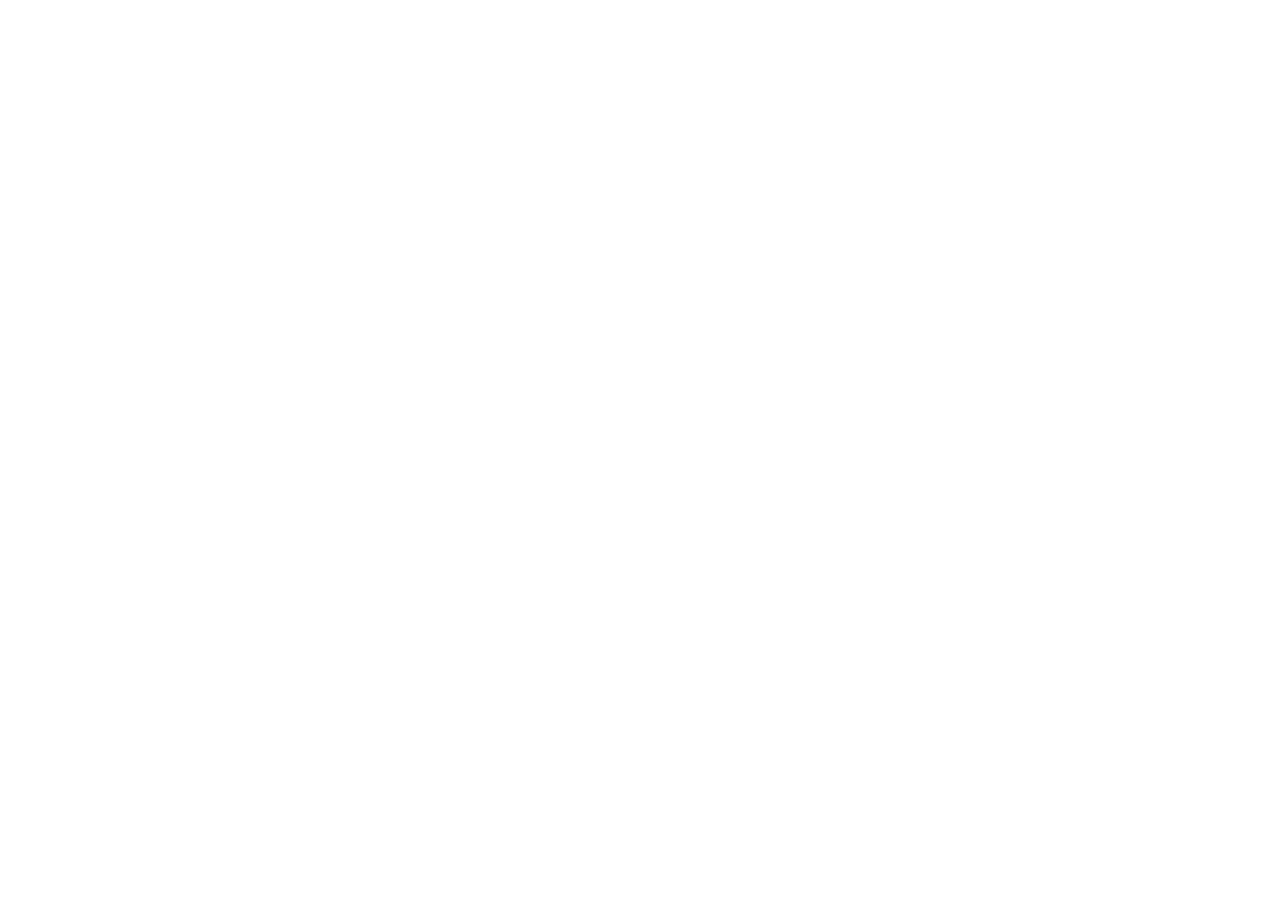
==== cadastro.html @ 548b31cb "Add files via upload" ====
<!DOCTYPE html>
<html lang="en">
<head>
    <meta charset="UTF-8">
    <meta name="viewport" content="width=device-width, initial-scale=1.0">
    <title>Document</title>
</head>
<body>
    
</body>
</html>
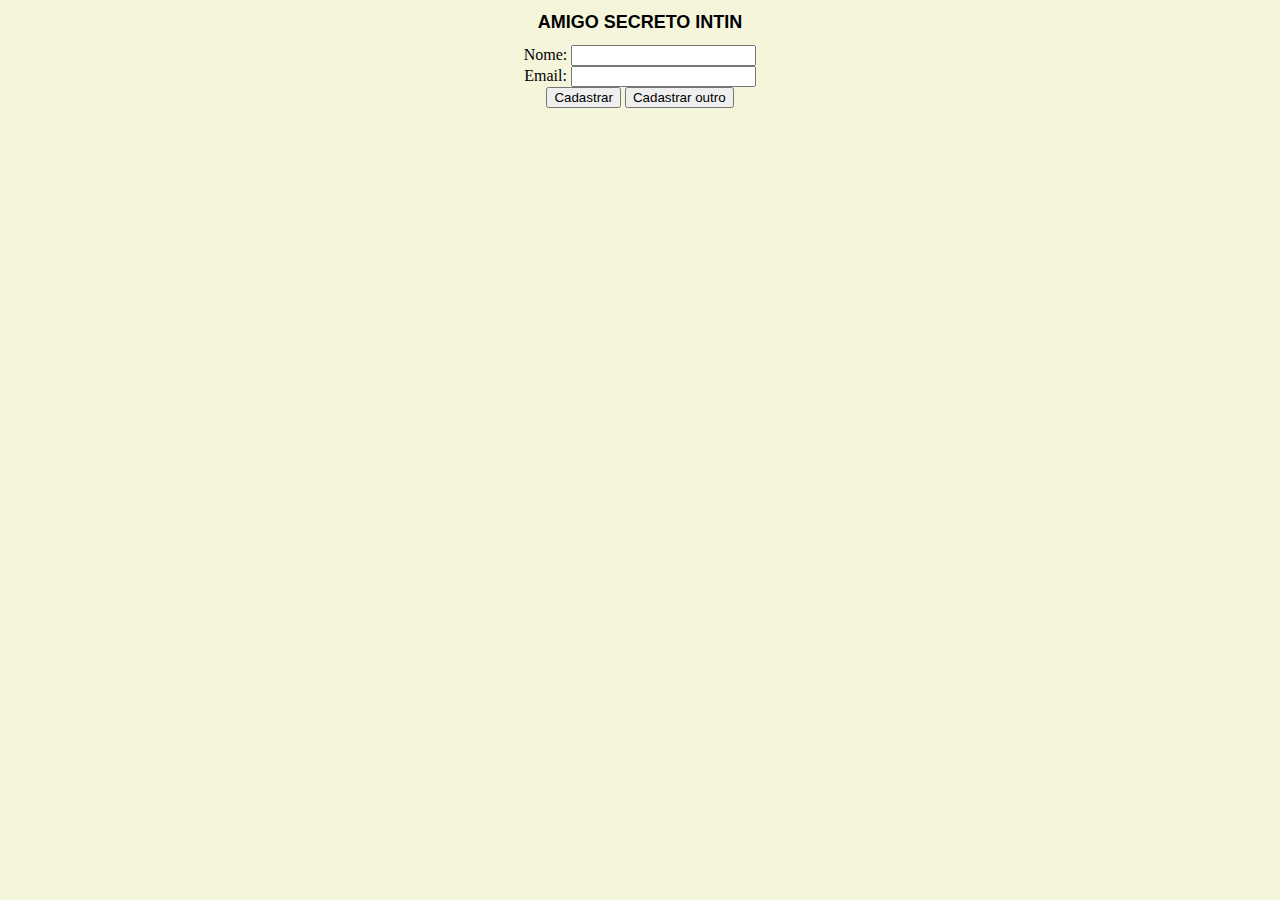
==== commit b56f2e6c: "Add files via upload" ====
--- a/cadastro.html
+++ b/cadastro.html
@@ -3,9 +3,27 @@
 <head>
     <meta charset="UTF-8">
     <meta name="viewport" content="width=device-width, initial-scale=1.0">
-    <title>Document</title>
+    <title>Amigo secreto</title>
+    <link rel="stylesheet" href="estilo.css">
 </head>
 <body>
-    
+    <header>
+        <h1>AMIGO SECRETO INTIN</h1>
+    </header>
+    <main>
+        <section>
+            <form action="javascript:;" onsubmit="handleSubmit()">
+            <label for="nome">Nome: </label>
+            <input type="text" name="nome">
+            <br>
+            <label for="email">Email: </label>
+            <input type="email" name="email">
+            <br>
+            <button type="submit" id="cadastrar" onclick="window.location.href='index.html';">Cadastrar</button>
+            <button type="submit" id="cadatrarOutro">Cadastrar outro</button>
+            </form>
+        </section>
+    </main>
+    <script type="text/javascript" src="main.js"></script>
 </body>
 </html>--- a/estilo.css
+++ b/estilo.css
@@ -0,0 +1,13 @@
+h1 {
+    font-family: 'Franklin Gothic Medium', 'Arial Narrow', Arial, sans-serif;
+    font-size: large;
+}
+* {
+    text-align: center;
+}
+body {
+    background-color: beige;
+}
+form {
+    justify-content: center;
+}